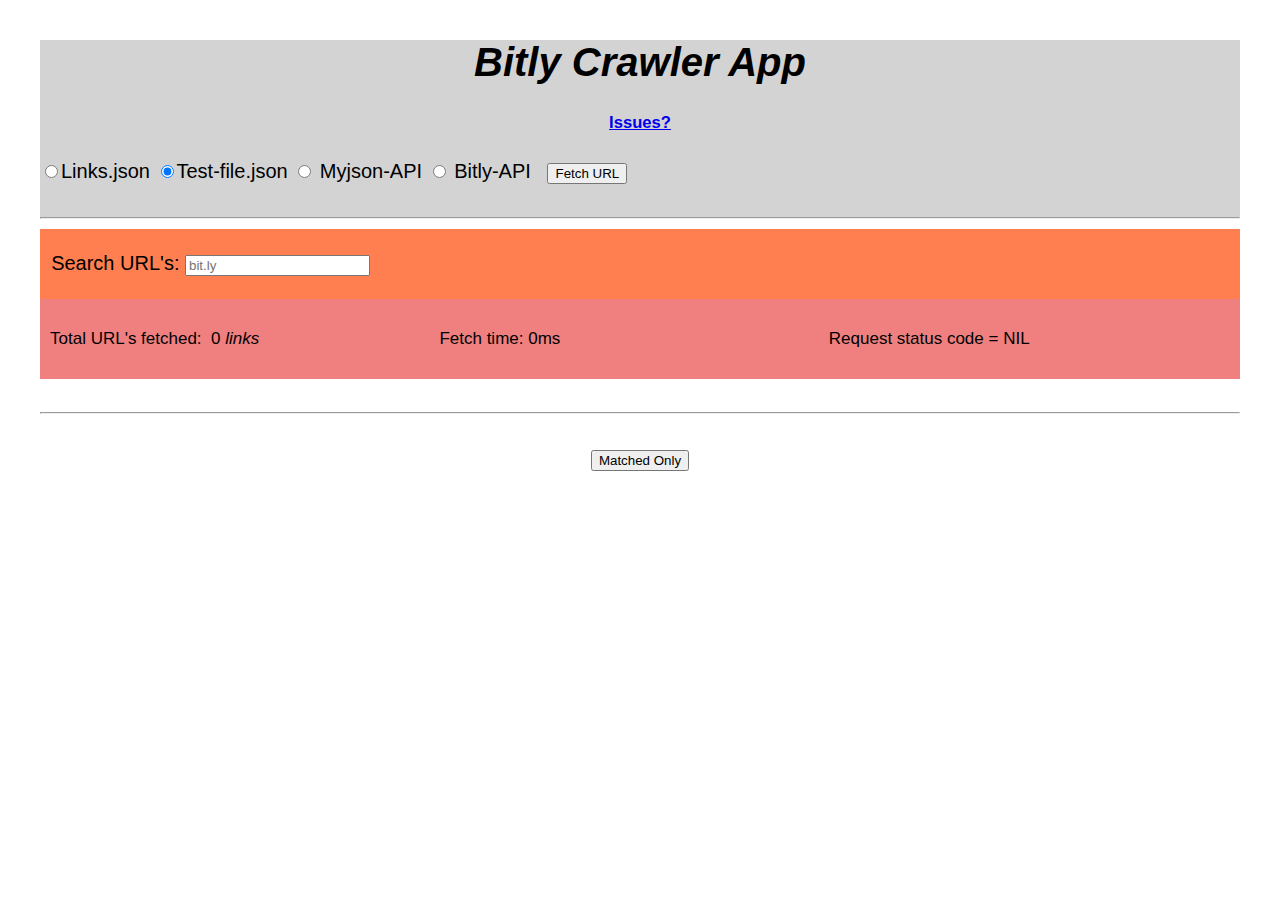
==== index.html @ ca4b3932 "It can access all the URLs from Bitly API" ====
<!DOCTYPE html>
<html lang="en">
  <head>
    <title>Bitly Crawler App</title>
    <meta charset="utf-8">
    <meta http-equiv="X-UA-Compatible" content="IE=edge">
    <meta name="viewport" content="width=device-width, initial-scale=1">
    
    <!-- import the webpage's stylesheet -->
    <link rel="stylesheet" href="/style.css">
    
    <!-- import the webpage's javascript file -->
    <script src="/script.js" defer></script>
  </head>  
  <body>
    <div class="headercolor">
      <center>
        <header>
          <h1>Bitly Crawler App</h1>
          <h5><a href="https://github.com/rrkishoreraj/Bitly-Crawler-App-using-JavaScript/issues" target="_blank">Issues?</a></h5>
        </header>
      </center>  
      <div>
        <input type="radio" name="fetchOption" id="radio1">Links.json
        <input type="radio" name="fetchOption" id="radio2" checked>Test-file.json 
        <input type="radio" name="fetchOption" id="radio3"> Myjson-API
        <input type="radio" name="fetchOption" id="radio4"> Bitly-API &nbsp
        <input type="button" id="fetchurl" value="Fetch URL" onclick="fetchurl()">        
      </div>
      <br><hr>
    </div>
    <div id="displaySearchedURLs">
      <br>&nbsp
      <span>
        <label>Search URL's: </label>
        <input type="text" placeholder="bit.ly" onkeyup="searchurl(this.value)"> 
      </span>
      <br><br>
    </div>
    <div class="row" id="totalFetchedLinks"><br>&nbsp
      <span class="column">
          <span>Total URL's fetched:</span>
          <span id="totalLinks">&nbsp0&nbsp<i>links</i></span> 
      </span>
      <span class="column" id="fetchTime">Fetch time: 0ms</span>
      <span class="column" id="requestStatus">
      Request status code = NIL
      </span><br><br>
    </div>
    <br><hr><br>
    <center>
      <input type="button" id="toggleMatchedAll" value="Matched Only" onclick="displayMatchedURLs()">
    </center>
    <br>
    <div id="displayFetchedUrls"> 
    </div>
    <p id="p">
      
    </p>
    <!-- include the Glitch button to show what the webpage is about and
          to make it easier for folks to view source and remix -->
    <div class="glitchButton" style="position:fixed;top:20px;right:20px;"></div>
    <script src="https://button.glitch.me/button.js"></script>
  </body>
</html>
---- style.css ----
/* CSS files add styling rules to your content */

body {
  font-family: "Benton Sans", "Helvetica Neue", helvetica, arial, sans-serif;
  margin: 2em;
  font-size:20px;
}

h1 {
  font-style: italic;
}
/*
#fetchTime{
  padding-left: 350px;
}
#requestStatus {
  padding-left: 370px;
}
*/
.headercolor {
  background-color: lightgrey;
}

#displaySearchedURLs {
  background-color: coral;
}

#totalFetchedLinks {
  background-color: lightcoral;
  font-size: 17px;
  padding: 10px;
}

.displayMatchedURLs {
  background-color: violet;
  font-size: 25px;
}

.row:after {
  content: "";
  clear: both;
  display: table;
}

.column{
  float: left;
  width: 33%;
}
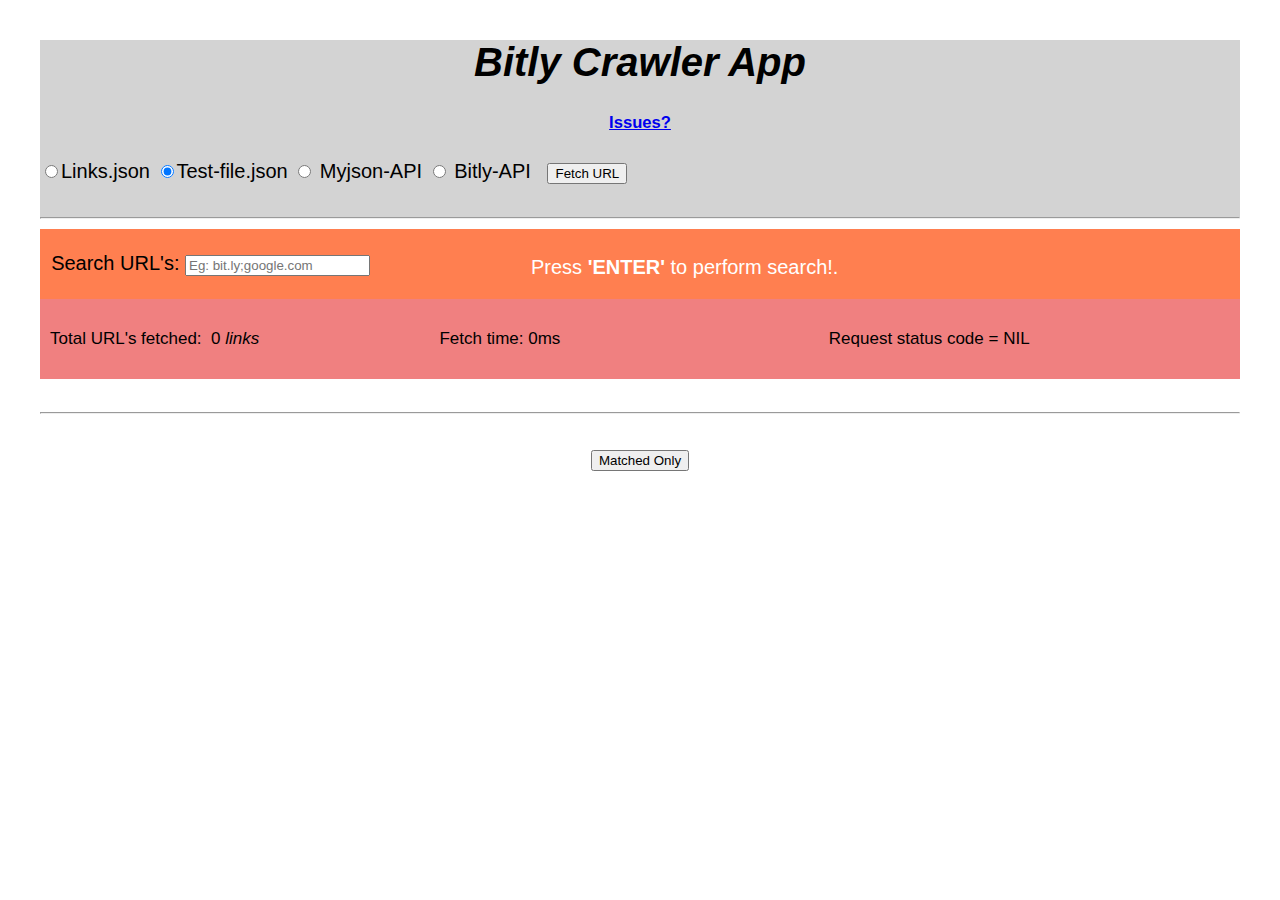
==== commit 51de6c7c: "🚘🌄 Added search description" ====
--- a/index.html
+++ b/index.html
@@ -11,8 +11,10 @@
     
     <!-- import the webpage's javascript file -->
     <script src="/script.js" defer></script>
+    <!-- import the jQuery language -->
+    <script src="https://ajax.googleapis.com/ajax/libs/jquery/1.7.1/jquery.min.js"></script>
   </head>  
-  <body>
+  <body onload="searchDescription()">
     <div class="headercolor">
       <center>
         <header>
@@ -33,9 +35,12 @@
       <br>&nbsp
       <span>
         <label>Search URL's: </label>
-        <input type="text" placeholder="bit.ly" onkeyup="searchurl(this.value)"> 
+        <input type="text" placeholder="Eg: bit.ly;google.com" id="input" onkeypress="triggerSearch(event)">
       </span>
       <br><br>
+    </div>
+    <div id="searchDescription">
+       
     </div>
     <div class="row" id="totalFetchedLinks"><br>&nbsp
       <span class="column">
@@ -49,17 +54,21 @@
     </div>
     <br><hr><br>
     <center>
-      <input type="button" id="toggleMatchedAll" value="Matched Only" onclick="displayMatchedURLs()">
+      <input type="button" id="toggleMatchedAll" value="Matched Only" onclick="toggleURLDisplayButton()">
     </center>
     <br>
+    <div id="loader">
+      
+    </div>
     <div id="displayFetchedUrls"> 
     </div>
-    <p id="p">
+    <div id="matchurlcountsnackbar">
       
-    </p>
+    </div>
     <!-- include the Glitch button to show what the webpage is about and
           to make it easier for folks to view source and remix -->
     <div class="glitchButton" style="position:fixed;top:20px;right:20px;"></div>
     <script src="https://button.glitch.me/button.js"></script>
+    <a id="back2Top" title="Back to top" href="#">&#10148;</a> 
   </body>
 </html>--- a/style.css
+++ b/style.css
@@ -9,14 +9,7 @@
 h1 {
   font-style: italic;
 }
-/*
-#fetchTime{
-  padding-left: 350px;
-}
-#requestStatus {
-  padding-left: 370px;
-}
-*/
+
 .headercolor {
   background-color: lightgrey;
 }
@@ -45,4 +38,116 @@
 .column{
   float: left;
   width: 33%;
-}+}
+
+.loader {
+  margin: auto;
+  border: 16px solid #f3f3f3;
+  border-radius: 50%;
+  border-top: 16px solid skyblue;
+  border-bottom: 16px solid skyblue;
+  width: 80px;
+  height: 80px;
+  animation: spin 1.5s linear infinite;
+}
+
+@keyframes spin {
+  0% { transform: rotate(0deg); }
+  100% { transform: rotate(360deg); }
+}
+
+/*https://html-online.com/articles/dynamic-scroll-back-top-page-button-javascript/*/
+#back2Top {
+    width: 60px;
+    line-height: 60px;
+    overflow: hidden;
+    z-index: 999;
+    display: none;
+    cursor: pointer;
+    transform: rotate(270deg);
+    position: fixed;
+    bottom: 50px;
+    right: 40px;
+    background-color: green/*#DDD*/;
+    color: orange/*#555*/;
+    text-align: center;
+    font-size: 30px;
+    text-decoration: none;
+}
+#back2Top:hover {
+    background-color: darkgreen/*#DDF*/;
+    color: orange/*#000*/;
+}
+
+/* The snackbar - position it at the bottom and in the middle of the screen */ /*https://www.w3schools.com/howto/howto_js_snackbar.asp*/
+#matchurlcountsnackbar {
+  visibility: hidden; /* Hidden by default. Visible on click */
+  min-width: 250px; /* Set a default minimum width */
+  margin-left: -125px; /* Divide value of min-width by 2 */
+  background-color: #333; /* Black background color */
+  color: #fff; /* White text color */
+  text-align: center; /* Centered text */
+  border-radius: 2px; /* Rounded borders */
+  padding: 16px; /* Padding */
+  position: fixed; /* Sit on top of the screen */
+  z-index: 1; /* Add a z-index if needed */
+  left: 50%; /* Center the snackbar */
+  bottom: 30px; /* 30px from the bottom */
+}
+
+/* Show the snackbar when clicking on a button (class added with JavaScript) */
+#matchurlcountsnackbar.show {
+  visibility: visible; /* Show the snackbar */
+  /* Add animation: Take 0.5 seconds to fade in and out the snackbar. 
+  However, delay the fade out process for 2.5 seconds */
+  animation: fadein 0.5s, fadeout 0.5s 2.5s;
+}
+
+/* Animations to fade the snackbar in and out */
+
+@keyframes fadein {
+  from {bottom: 0; opacity: 0;}
+  to {bottom: 30px; opacity: 1;}
+}
+
+
+@keyframes fadeout {
+  from {bottom: 30px; opacity: 1;}
+  to {bottom: 0; opacity: 0;}
+}
+
+
+#searchDescription {
+  visibility: hidden; /* Hidden by default. Visible on click */
+  min-width: 250px; /* Set a default minimum width */
+  margin-left: -125px; /* Divide value of min-width by 2 */
+  background-color: coral; /* coral background color */
+  color: #fff; /* White text color */
+  text-align: center; /* Centered text */
+  border-radius: 2px; /* Rounded borders */
+  padding: 16px; /* Padding */
+  position: fixed; /* Sit on top of the screen */
+  z-index: 1; /* Add a z-index if needed */
+  left: 50%; /* Center the snackbar */
+  top: 240px; /* 30px from the top */
+
+}
+
+
+#searchDescription.display {
+  visibility: visible; /* Show the snackbar */
+  /* Add animation: Take 0.5 seconds to appear and disappear the snackbar. 
+  However, delay the disappear process for 5 seconds */
+  animation: appear 0.5s, disappear 0.5s 5s;
+}
+
+@keyframes appear {
+  from {top: 0; opacity: 0;}
+  to {top: 240px; opacity: 1;}
+}
+
+
+@keyframes disappear {
+  from {top: 240px; opacity: 1;}
+  to {top: 0; opacity: 0;}
+}
